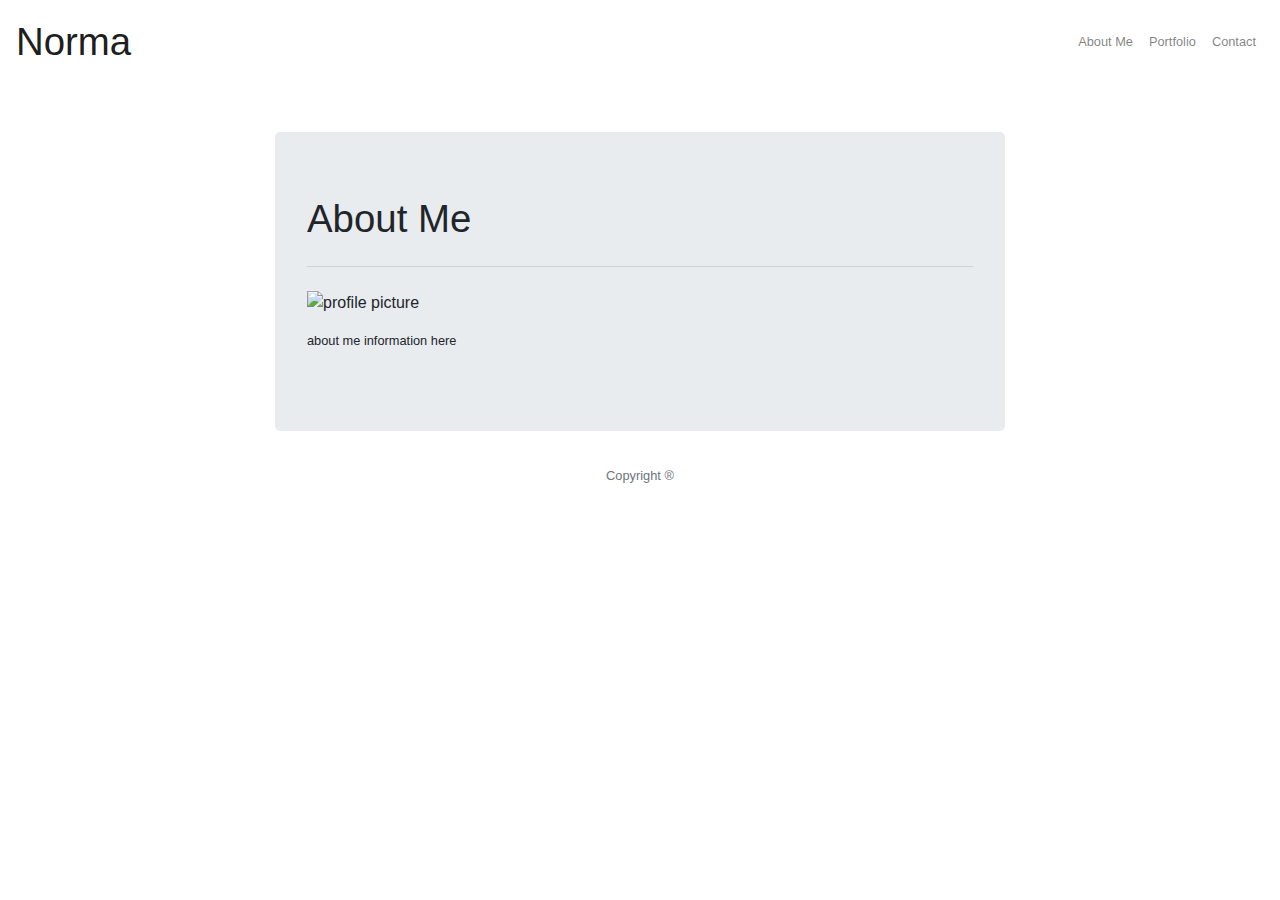
==== Module-1_Assessment/index.html @ d90d4b08 "adding about me page html for module 1 assessment" ====
<!DOCTYPE html>
<html lang="en">
<head>
  <title>JS Bin</title>
  <meta charset="utf-8">
  <meta name="viewport" content="width=device-width, initial-scale=1">
  <link rel="stylesheet" href="https://stackpath.bootstrapcdn.com/bootstrap/4.1.3/css/bootstrap.min.css">
 <script src="https://ajax.googleapis.com/ajax/libs/jquery/3.2.0/jquery.min.js"></script>
  <script src="https://maxcdn.bootstrapcdn.com/bootstrap/3.3.7/js/bootstrap.min.js"></script>
</head>
<body>
  

<nav class="navbar navbar-expand-lg navbar-light">
                  <a class="navbar-brand" href="#" style="font-size:3vw;">Norma</a>
                    <button class="navbar-toggler ml-auto" type="button" data-toggle="collapse" data-target="#navbarSupportedContent" aria-controls="navbarSupportedContent" aria-expanded="false" aria-label="Toggle navigation">
                        <span class="navbar-toggler-icon"></span>
                    </button>
                    <div class="collapse navbar-collapse" id="navbarSupportedContent">
                        <ul class="navbar-nav ml-auto">
                            <li class="nav-item">
                                <a class="nav-link" href="#" style="font-size:1vw;">About Me</a>
                            </li>
                            <li class="nav-item">
                                <a class="nav-link" href="#"style="font-size:1vw;">Portfolio</a>
                            </li>
                            <li class="nav-item">
                                <a class="nav-link" href="#"style="font-size:1vw;">Contact</a>
                            </li>
                            
                        </ul>
                    </div>
                </nav>
           
   
<div class="row mb-5"></div><! –– empty space ––>
  
<div class="container">
  
  
  <div class="row">
    <div class="col-sm-2">
      
    </div>
    <div class="col-sm-8">
      <div class="jumbotron">
        <h3 style="font-size:3vw;">About Me</h3> <! –– adjust font size ––>
        <hr class="my-4">
        
        
        <p><img class="img-responsive" src="about_me_profile_picture.png" alt="profile picture" style="width:170px;height:170px;margin-right:15px; "></p>
    <p style="font-size:1vw;">about me information here</p><! –– adjust font size ––>
    </div>
    </div>
    <div class="col-sm-2">          
    </div>
  </div>
</div>

   <footer class="footer">
      <div class="container text-center">
        <span class="text-muted" style="font-size:1vw;">Copyright &reg;</span>
      </div>
    </footer>

</body>
</html>
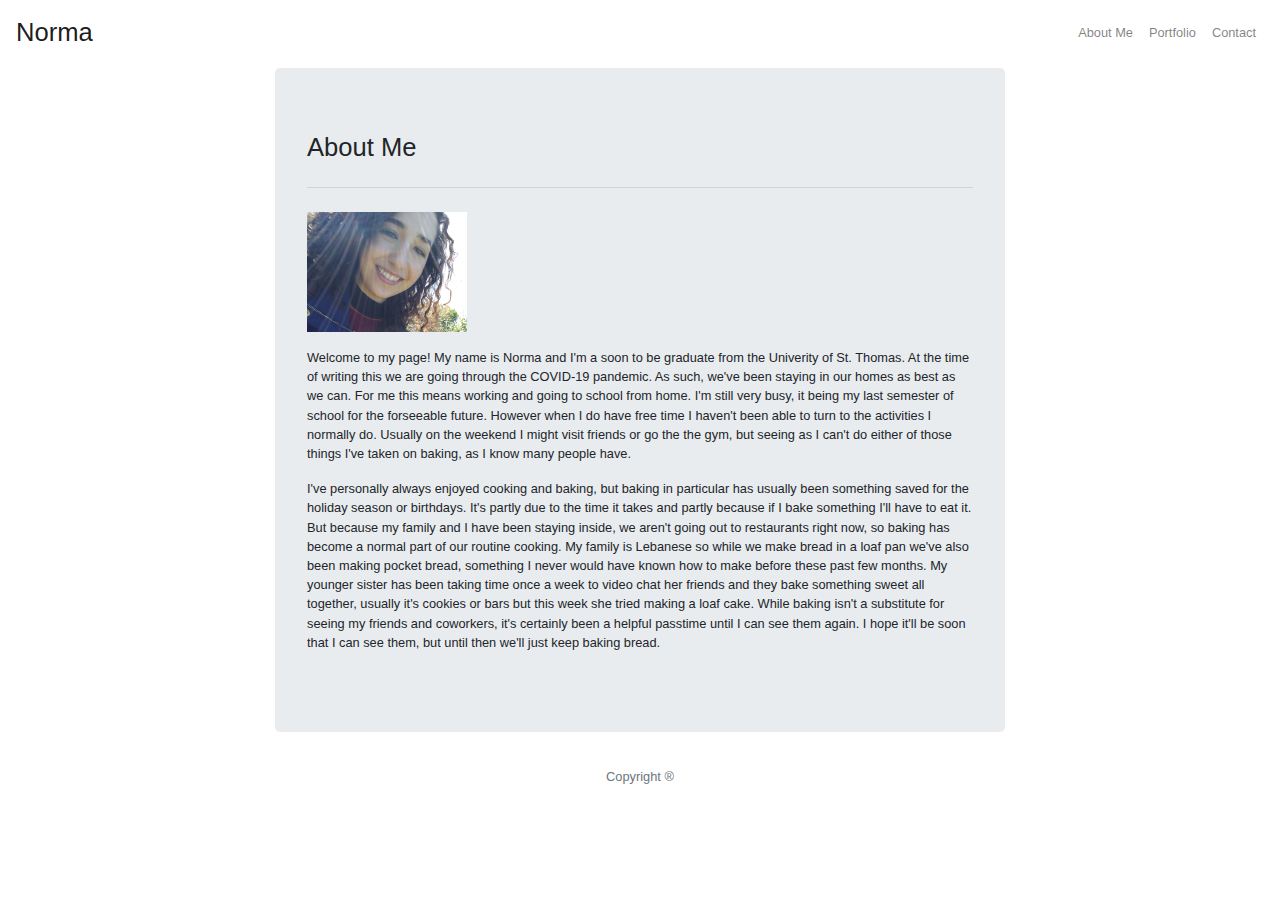
==== commit 41b10ab2: "added image links for the portfolio and about me pages, added about me write up- html for module 1 a" ====
--- a/Module-1_Assessment/index.html
+++ b/Module-1_Assessment/index.html
@@ -12,7 +12,7 @@
   
 
 <nav class="navbar navbar-expand-lg navbar-light">
-                  <a class="navbar-brand" href="#" style="font-size:3vw;">Norma</a>
+                  <a class="navbar-brand" href="#" style="font-size:2vw;">Norma</a>
                     <button class="navbar-toggler ml-auto" type="button" data-toggle="collapse" data-target="#navbarSupportedContent" aria-controls="navbarSupportedContent" aria-expanded="false" aria-label="Toggle navigation">
                         <span class="navbar-toggler-icon"></span>
                     </button>
@@ -33,7 +33,7 @@
                 </nav>
            
    
-<div class="row mb-5"></div><! –– empty space ––>
+<div class="row mb-1"></div><! –– empty space ––>
   
 <div class="container">
   
@@ -44,13 +44,14 @@
     </div>
     <div class="col-sm-8">
       <div class="jumbotron">
-        <h3 style="font-size:3vw;">About Me</h3> <! –– adjust font size ––>
+        <h3 style="font-size:2vw;">About Me</h3> <! –– adjust font size ––>
         <hr class="my-4">
         
         
-        <p><img class="img-responsive" src="about_me_profile_picture.png" alt="profile picture" style="width:170px;height:170px;margin-right:15px; "></p>
-    <p style="font-size:1vw;">about me information here</p><! –– adjust font size ––>
-    </div>
+        <p><img class="img-responsive" src="assets/images/about_me_profile_picture.png" alt="profile picture" style="width:160px;height:120px;margin-right:15px; "></p>
+        <p style="font-size:1vw;">Welcome to my page! My name is Norma and I'm a soon to be graduate from the Univerity of St. Thomas. At the time of writing this we are going through the COVID-19 pandemic. As such, we've been staying in our homes as best as we can. For me this means working and going to school from home. I'm still very busy, it being my last semester of school for the forseeable future. However when I do have free time I haven't been able to turn to the activities I normally do. Usually on the weekend I might visit friends or go the the gym, but seeing as I can't do either of those things I've taken on baking, as I know many people have.</p>
+        <p style="font-size:1vw;"> I've personally always enjoyed cooking and baking, but baking in particular has usually been something saved for the holiday season or birthdays. It's partly due to the time it takes and partly because if I bake something I'll have to eat it. But because my family and I have been staying inside, we aren't going out to restaurants right now, so baking has become a normal part of our routine cooking. My family is Lebanese so while we make bread in a loaf pan we've also been making pocket bread, something I never would have known how to make before these past few months. My younger sister has been taking time once a week to video chat her friends and they bake something sweet all together, usually it's cookies or bars but this week she tried making a loaf cake. While baking isn't a substitute for seeing my friends and coworkers, it's certainly been a helpful passtime until I can see them again. I hope it'll be soon that I can see them, but until then we'll just keep baking bread.</p>
+         <p style="font-size:1vw;">  </p></div>
     </div>
     <div class="col-sm-2">          
     </div>
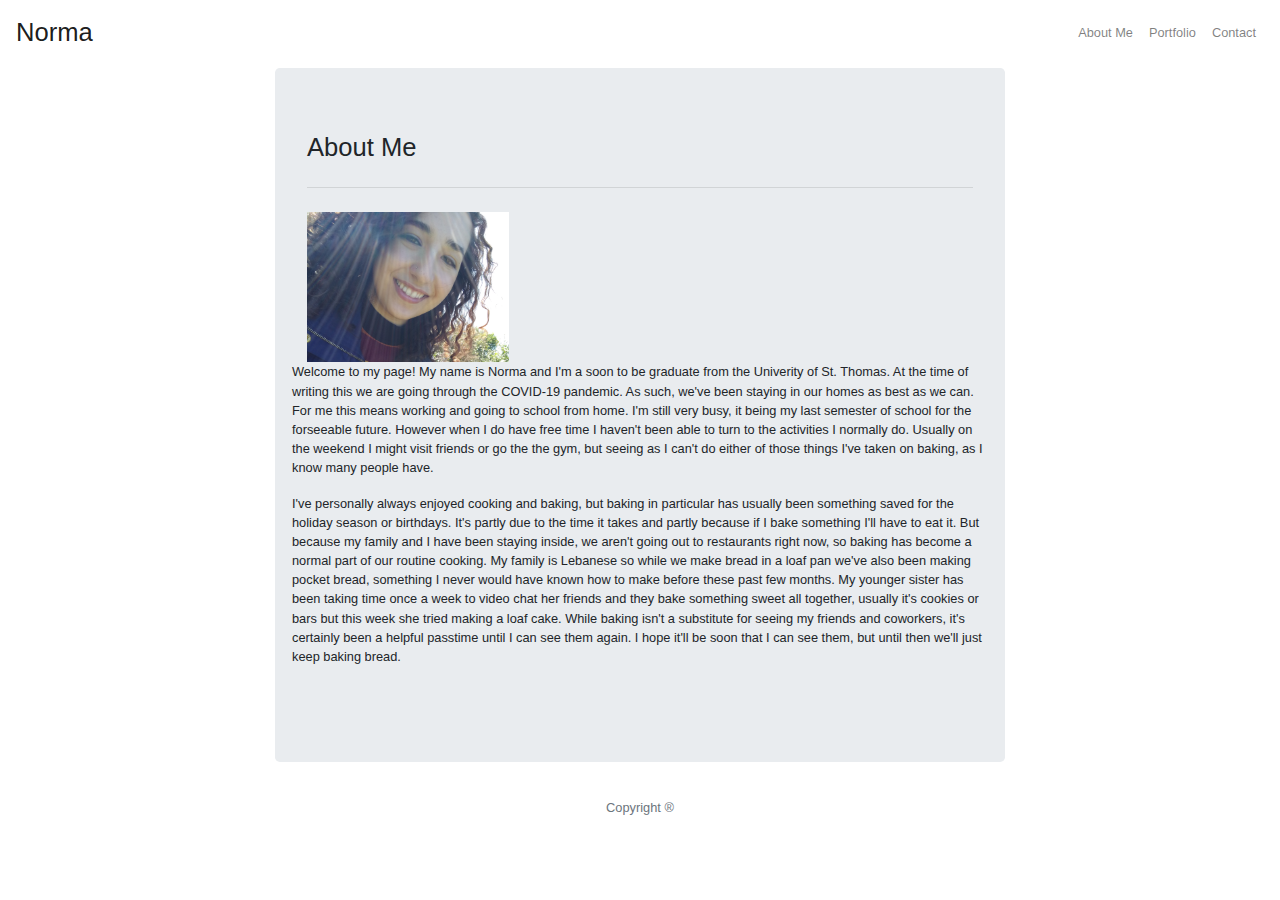
==== commit 57bf8844: "changed images in about me to use bootstrap grid system- html for module 1 assessment" ====
--- a/Module-1_Assessment/index.html
+++ b/Module-1_Assessment/index.html
@@ -47,9 +47,15 @@
         <h3 style="font-size:2vw;">About Me</h3> <! –– adjust font size ––>
         <hr class="my-4">
         
-        
-        <p><img class="img-responsive" src="assets/images/about_me_profile_picture.png" alt="profile picture" style="width:160px;height:120px;margin-right:15px; "></p>
-        <p style="font-size:1vw;">Welcome to my page! My name is Norma and I'm a soon to be graduate from the Univerity of St. Thomas. At the time of writing this we are going through the COVID-19 pandemic. As such, we've been staying in our homes as best as we can. For me this means working and going to school from home. I'm still very busy, it being my last semester of school for the forseeable future. However when I do have free time I haven't been able to turn to the activities I normally do. Usually on the weekend I might visit friends or go the the gym, but seeing as I can't do either of those things I've taken on baking, as I know many people have.</p>
+        <div class="row">
+            <div class="col-md-4">
+              <div class="thumbnail">
+                <a href="assets/images/about_me_profile_picture.png" target="_blank">
+                <img class="img-responsive" src="assets/images/about_me_profile_picture.png" alt="profile picture" style="width:100%; ">
+                </a>
+              </div>
+            </div>
+          <p style="font-size:1vw;">Welcome to my page! My name is Norma and I'm a soon to be graduate from the Univerity of St. Thomas. At the time of writing this we are going through the COVID-19 pandemic. As such, we've been staying in our homes as best as we can. For me this means working and going to school from home. I'm still very busy, it being my last semester of school for the forseeable future. However when I do have free time I haven't been able to turn to the activities I normally do. Usually on the weekend I might visit friends or go the the gym, but seeing as I can't do either of those things I've taken on baking, as I know many people have.</p>
         <p style="font-size:1vw;"> I've personally always enjoyed cooking and baking, but baking in particular has usually been something saved for the holiday season or birthdays. It's partly due to the time it takes and partly because if I bake something I'll have to eat it. But because my family and I have been staying inside, we aren't going out to restaurants right now, so baking has become a normal part of our routine cooking. My family is Lebanese so while we make bread in a loaf pan we've also been making pocket bread, something I never would have known how to make before these past few months. My younger sister has been taking time once a week to video chat her friends and they bake something sweet all together, usually it's cookies or bars but this week she tried making a loaf cake. While baking isn't a substitute for seeing my friends and coworkers, it's certainly been a helpful passtime until I can see them again. I hope it'll be soon that I can see them, but until then we'll just keep baking bread.</p>
          <p style="font-size:1vw;">  </p></div>
     </div>
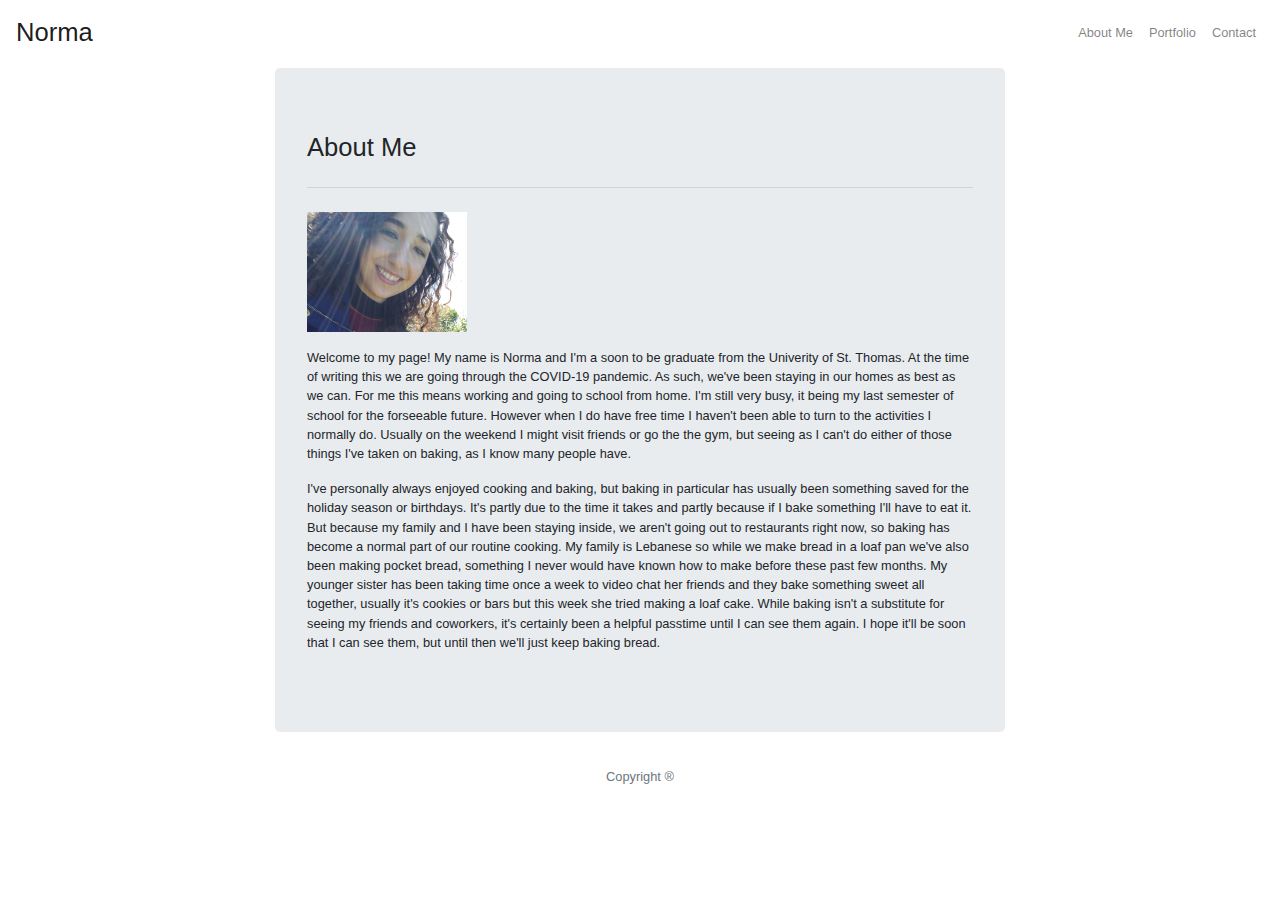
==== commit bab24d90: "changed about me image back, will use float left method to wrap text- html for module 1 assessment" ====
--- a/Module-1_Assessment/index.html
+++ b/Module-1_Assessment/index.html
@@ -47,15 +47,9 @@
         <h3 style="font-size:2vw;">About Me</h3> <! –– adjust font size ––>
         <hr class="my-4">
         
-        <div class="row">
-            <div class="col-md-4">
-              <div class="thumbnail">
-                <a href="assets/images/about_me_profile_picture.png" target="_blank">
-                <img class="img-responsive" src="assets/images/about_me_profile_picture.png" alt="profile picture" style="width:100%; ">
-                </a>
-              </div>
-            </div>
-          <p style="font-size:1vw;">Welcome to my page! My name is Norma and I'm a soon to be graduate from the Univerity of St. Thomas. At the time of writing this we are going through the COVID-19 pandemic. As such, we've been staying in our homes as best as we can. For me this means working and going to school from home. I'm still very busy, it being my last semester of school for the forseeable future. However when I do have free time I haven't been able to turn to the activities I normally do. Usually on the weekend I might visit friends or go the the gym, but seeing as I can't do either of those things I've taken on baking, as I know many people have.</p>
+        
+        <p><img class="img-responsive" src="assets/images/about_me_profile_picture.png" alt="profile picture" style="width:160px;height:120px;margin-right:15px; "></p>
+        <p style="font-size:1vw;">Welcome to my page! My name is Norma and I'm a soon to be graduate from the Univerity of St. Thomas. At the time of writing this we are going through the COVID-19 pandemic. As such, we've been staying in our homes as best as we can. For me this means working and going to school from home. I'm still very busy, it being my last semester of school for the forseeable future. However when I do have free time I haven't been able to turn to the activities I normally do. Usually on the weekend I might visit friends or go the the gym, but seeing as I can't do either of those things I've taken on baking, as I know many people have.</p>
         <p style="font-size:1vw;"> I've personally always enjoyed cooking and baking, but baking in particular has usually been something saved for the holiday season or birthdays. It's partly due to the time it takes and partly because if I bake something I'll have to eat it. But because my family and I have been staying inside, we aren't going out to restaurants right now, so baking has become a normal part of our routine cooking. My family is Lebanese so while we make bread in a loaf pan we've also been making pocket bread, something I never would have known how to make before these past few months. My younger sister has been taking time once a week to video chat her friends and they bake something sweet all together, usually it's cookies or bars but this week she tried making a loaf cake. While baking isn't a substitute for seeing my friends and coworkers, it's certainly been a helpful passtime until I can see them again. I hope it'll be soon that I can see them, but until then we'll just keep baking bread.</p>
          <p style="font-size:1vw;">  </p></div>
     </div>
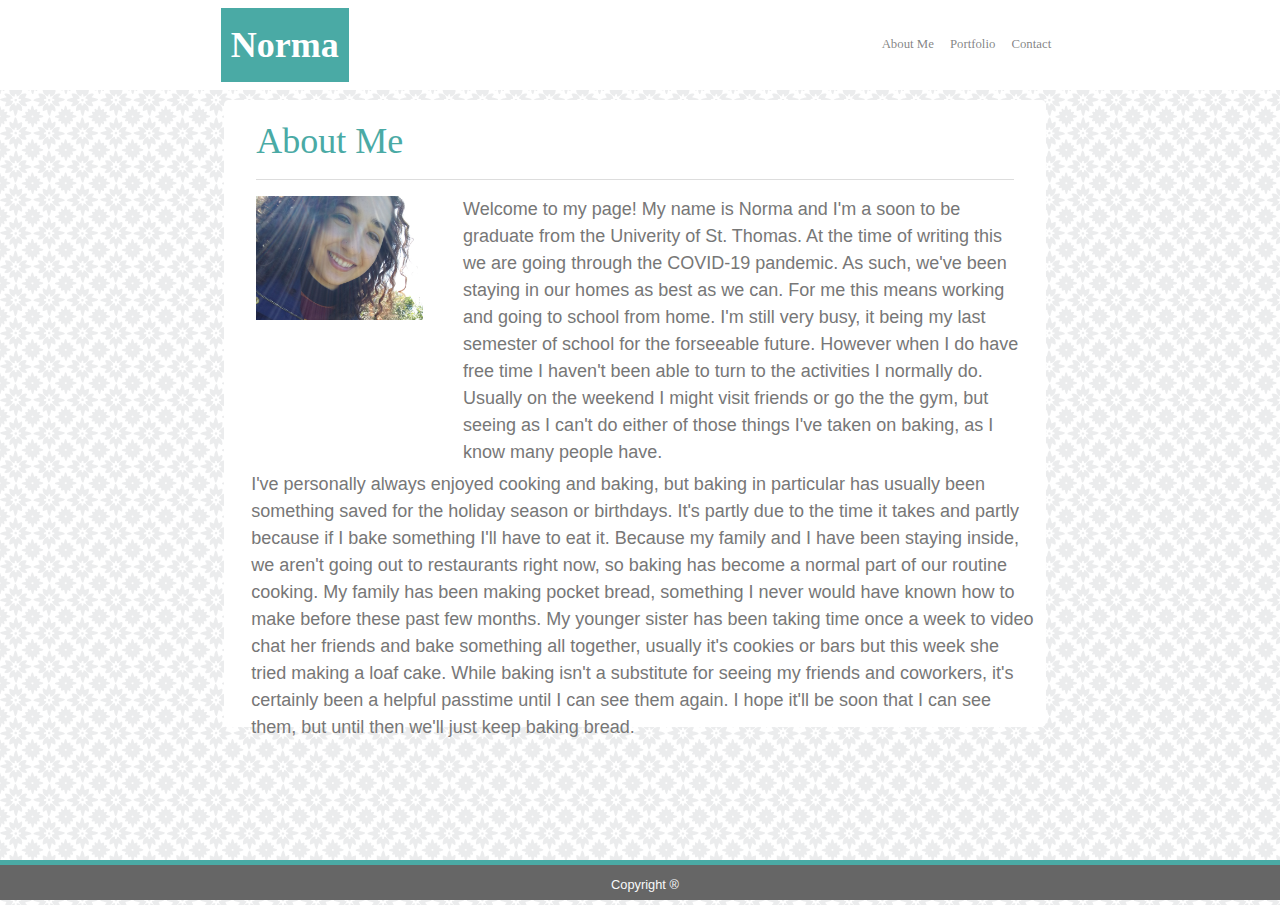
==== commit 33fc6684: "added the style.css file and fixed design flaws- css and html for module 1 assessment" ====
--- a/Module-1_Assessment/index.html
+++ b/Module-1_Assessment/index.html
@@ -5,64 +5,79 @@
   <meta charset="utf-8">
   <meta name="viewport" content="width=device-width, initial-scale=1">
   <link rel="stylesheet" href="https://stackpath.bootstrapcdn.com/bootstrap/4.1.3/css/bootstrap.min.css">
- <script src="https://ajax.googleapis.com/ajax/libs/jquery/3.2.0/jquery.min.js"></script>
-  <script src="https://maxcdn.bootstrapcdn.com/bootstrap/3.3.7/js/bootstrap.min.js"></script>
+  <link rel="stylesheet" href="assets/css/style.css">
+ 
 </head>
 <body>
   
+<header>
+    <nav class="navbar navbar-expand-lg navbar-light">
+        <a class="navbar-brand" href="#" style="font-size:4vmin;">Norma</a>
+          <button class="navbar-toggler ml-auto" type="button" data-toggle="collapse" data-target="#navbarSupportedContent" aria-controls="navbarSupportedContent" aria-expanded="false" aria-label="Toggle navigation">
+              <span class="navbar-toggler-icon"></span>
+          </button>
+          <div class="collapse navbar-collapse" id="navbarSupportedContent">
+              <ul class="navbar-nav ml-auto">
+                  <li class="nav-item">
+                      <a class="nav-link" href="#" style="font-size:1vw;">About Me</a>
+                  </li>
+                  <li class="nav-item">
+                      <a class="nav-link" href="#"style="font-size:1vw;">Portfolio</a>
+                  </li>
+                  <li class="nav-item">
+                      <a class="nav-link" href="#"style="font-size:1vw;">Contact</a>
+                  </li>
+                  
+              </ul>
+          </div>
+      </nav>
+ 
 
-<nav class="navbar navbar-expand-lg navbar-light">
-                  <a class="navbar-brand" href="#" style="font-size:2vw;">Norma</a>
-                    <button class="navbar-toggler ml-auto" type="button" data-toggle="collapse" data-target="#navbarSupportedContent" aria-controls="navbarSupportedContent" aria-expanded="false" aria-label="Toggle navigation">
-                        <span class="navbar-toggler-icon"></span>
-                    </button>
-                    <div class="collapse navbar-collapse" id="navbarSupportedContent">
-                        <ul class="navbar-nav ml-auto">
-                            <li class="nav-item">
-                                <a class="nav-link" href="#" style="font-size:1vw;">About Me</a>
-                            </li>
-                            <li class="nav-item">
-                                <a class="nav-link" href="#"style="font-size:1vw;">Portfolio</a>
-                            </li>
-                            <li class="nav-item">
-                                <a class="nav-link" href="#"style="font-size:1vw;">Contact</a>
-                            </li>
-                            
-                        </ul>
-                    </div>
-                </nav>
-           
+    </header>
+
    
-<div class="row mb-1"></div><! –– empty space ––>
   
 <div class="container">
   
   
   <div class="row">
-    <div class="col-sm-2">
+    <div class="col-sm-1">
       
     </div>
-    <div class="col-sm-8">
+    <div class="col-sm-10">
       <div class="jumbotron">
-        <h3 style="font-size:2vw;">About Me</h3> <! –– adjust font size ––>
-        <hr class="my-4">
+        <h3 style="font-size:4vmin;">About Me</h3> 
+        <hr >
         
-        
-        <p><img class="img-responsive" src="assets/images/about_me_profile_picture.png" alt="profile picture" style="width:160px;height:120px;margin-right:15px; "></p>
-        <p style="font-size:1vw;">Welcome to my page! My name is Norma and I'm a soon to be graduate from the Univerity of St. Thomas. At the time of writing this we are going through the COVID-19 pandemic. As such, we've been staying in our homes as best as we can. For me this means working and going to school from home. I'm still very busy, it being my last semester of school for the forseeable future. However when I do have free time I haven't been able to turn to the activities I normally do. Usually on the weekend I might visit friends or go the the gym, but seeing as I can't do either of those things I've taken on baking, as I know many people have.</p>
-        <p style="font-size:1vw;"> I've personally always enjoyed cooking and baking, but baking in particular has usually been something saved for the holiday season or birthdays. It's partly due to the time it takes and partly because if I bake something I'll have to eat it. But because my family and I have been staying inside, we aren't going out to restaurants right now, so baking has become a normal part of our routine cooking. My family is Lebanese so while we make bread in a loaf pan we've also been making pocket bread, something I never would have known how to make before these past few months. My younger sister has been taking time once a week to video chat her friends and they bake something sweet all together, usually it's cookies or bars but this week she tried making a loaf cake. While baking isn't a substitute for seeing my friends and coworkers, it's certainly been a helpful passtime until I can see them again. I hope it'll be soon that I can see them, but until then we'll just keep baking bread.</p>
-         <p style="font-size:1vw;">  </p></div>
+        <div class="row">
+            <div class="col-md-3">
+              <div class="thumbnail">
+                <a href="assets/images/about_me_profile_picture.png" target="_blank">
+                <img class="img-responsive" src="assets/images/about_me_profile_picture.png" alt="profile picture" style="width:100%; ">
+                </a>
+                </div>
+            </div>
+              <div class="col-md-9">
+                 <p style="font-size:2vmin;">Welcome to my page! My name is Norma and I'm a soon to be graduate from the Univerity of St. Thomas. At the time of writing this we are going through the COVID-19 pandemic. As such, we've been staying in our homes as best as we can. For me this means working and going to school from home. I'm still very busy, it being my last semester of school for the forseeable future. However when I do have free time I haven't been able to turn to the activities I normally do. Usually on the weekend I might visit friends or go the the gym, but seeing as I can't do either of those things I've taken on baking, as I know many people have.</p>
+                  </div>
+                 <div class="row">
+                    <div class="col-md-12">
+                        <p style="font-size:2vmin;"> I've personally always enjoyed cooking and baking, but baking in particular has usually been something saved for the holiday season or birthdays. It's partly due to the time it takes and partly because if I bake something I'll have to eat it. Because my family and I have been staying inside, we aren't going out to restaurants right now, so baking has become a normal part of our routine cooking. My family has been making pocket bread, something I never would have known how to make before these past few months. My younger sister has been taking time once a week to video chat her friends and bake something all together, usually it's cookies or bars but this week she tried making a loaf cake. While baking isn't a substitute for seeing my friends and coworkers, it's certainly been a helpful passtime until I can see them again. I hope it'll be soon that I can see them, but until then we'll just keep baking bread.</p>
+         
+                        </div>
+                    </div>
+            </div>
+         </div>
     </div>
-    <div class="col-sm-2">          
-    </div>
+
   </div>
 </div>
-
+</div>
    <footer class="footer">
       <div class="container text-center">
-        <span class="text-muted" style="font-size:1vw;">Copyright &reg;</span>
-      </div>
+        <p class="text-light bg-#666666" style="font-size:1vw;">Copyright &reg;</p>
+        </div>
     </footer>
-
+   
 </body>
 </html>--- a/Module-1_Assessment/assets/css/style.css
+++ b/Module-1_Assessment/assets/css/style.css
@@ -0,0 +1,143 @@
+
+html {
+    position: relative;
+    min-height: 100%;
+    
+   
+  }
+  .navbar-brand{
+    font-family: 'Georgia', Times, Times New Roman, serif;
+    padding: 10px;
+    margin-left: 16vw;
+    background-color: #4aaaa5;
+    color: white !important;
+    
+    font-weight: bold
+    
+  }
+  navbar{
+    background-color: #ffffff !important;
+    width: 100%;;  
+  }
+  header .navbar{
+      background-color:#ffffff;
+  }
+  .navbar ul{
+      margin-right: 16vw;
+  }
+  .navbar a {
+    font-family: 'Georgia', Times, Times New Roman, serif;  
+    
+  }
+  body {
+     
+    font-family: 'Arial', 'Helvetica Neue', Helvetica, sans-serif;
+    margin-bottom: 40px; /* Margin bottom by footer height */
+    
+    background-image: url('../images/moroccan-flower.png');
+    color: #777777; 
+    min-height: 100%;
+    display: grid;
+  grid-template-rows: 1fr auto;
+    
+  }
+  .jumbotron{
+    background-color: #ffffff;
+    max-width: 960px;
+    height: 80vh;
+    margin-top: 10px !important;
+   padding-top: 20px !important;
+   
+   margin-left:-10px;
+   margin-top:-10px;
+   height:90%;
+   min-width:80% !important;
+   position:relative;
+   margin-bottom:0px;
+padding-bottom:40px;
+   
+ }
+ .jumbotron p{
+    height:100%;
+    width:100%;
+    max-width:100%;
+    margin-bottom: 5px;
+
+}
+
+form{
+    min-width: 30vw;
+}
+form .form-group{
+    color: #777777;
+}
+.form-group {
+    margin-bottom: 5px;
+}
+form .label{
+    color: #777777;
+}
+
+form .btn-info{
+    margin-bottom: 5px;
+    background-color:#4aaaa5 !important;
+    
+}
+ h3{
+    color: #4aaaa5;
+    font-family: 'Georgia', Times, Times New Roman, serif;
+    top: 0;
+  }
+  hr {
+    border-color: #dddddd;
+  }
+
+
+  .footer {
+    position: absolute;
+    bottom: 0;
+    width: 100%;
+    height: 40px; /* Set the fixed height of the footer here */
+    line-height: 40px; /* Vertically center the text there */
+    background-color: #666666;
+    left: 0;
+    right: 0;
+    border-top: 5px solid #4aaaa5;
+  }
+  
+
+  
+  p{
+      margin-left: 10px;
+  }
+  .text-block {
+    text-align: center;
+    height: 15%;
+    position: absolute;
+    bottom: 20px;
+    margin-bottom:1%;
+    right: 15px;
+    left: 15px;
+    background-color: #4aaaa5;
+    color: white;
+    padding-left: 20px;
+    padding-right: 20px;
+    font-family: 'Georgia', Times, Times New Roman, serif;
+    
+  }
+
+  img {
+
+    padding-bottom: 15px;
+   
+  } 
+
+  
+  .container {
+    width: auto;
+    
+    padding: 0 15px;
+  }
+ 
+  
+   